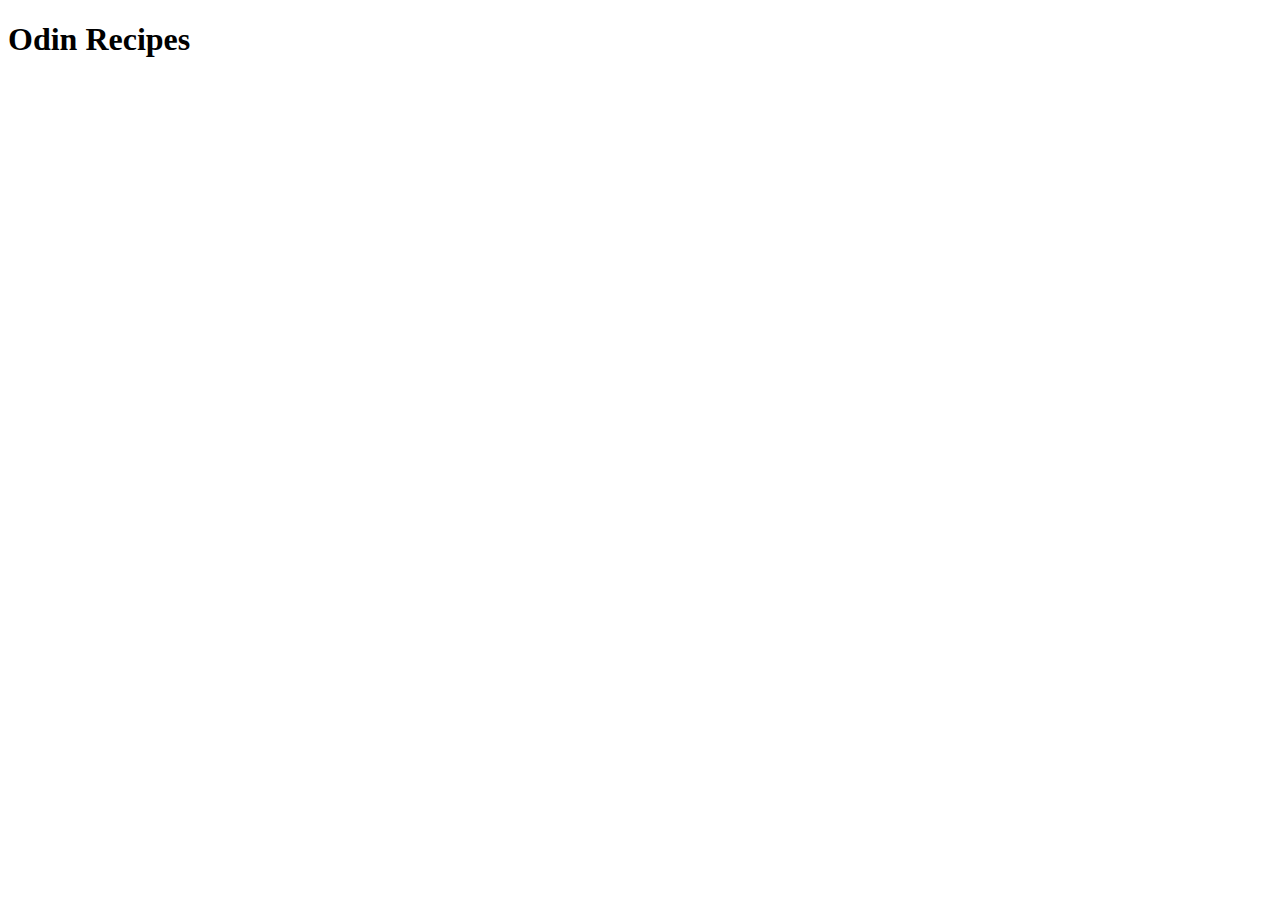
==== index.html @ 8bc4f268 "Setup boilerplate" ====
<!DOCTYPE html>
<html lang="en">
<head>
    <meta charset="UTF-8">
    <meta name="viewport" content="width=device-width, initial-scale=1.0">
    <title>Recipes</title>
</head>
<body>
    <h1>Odin Recipes</h1>
</body>
</html>
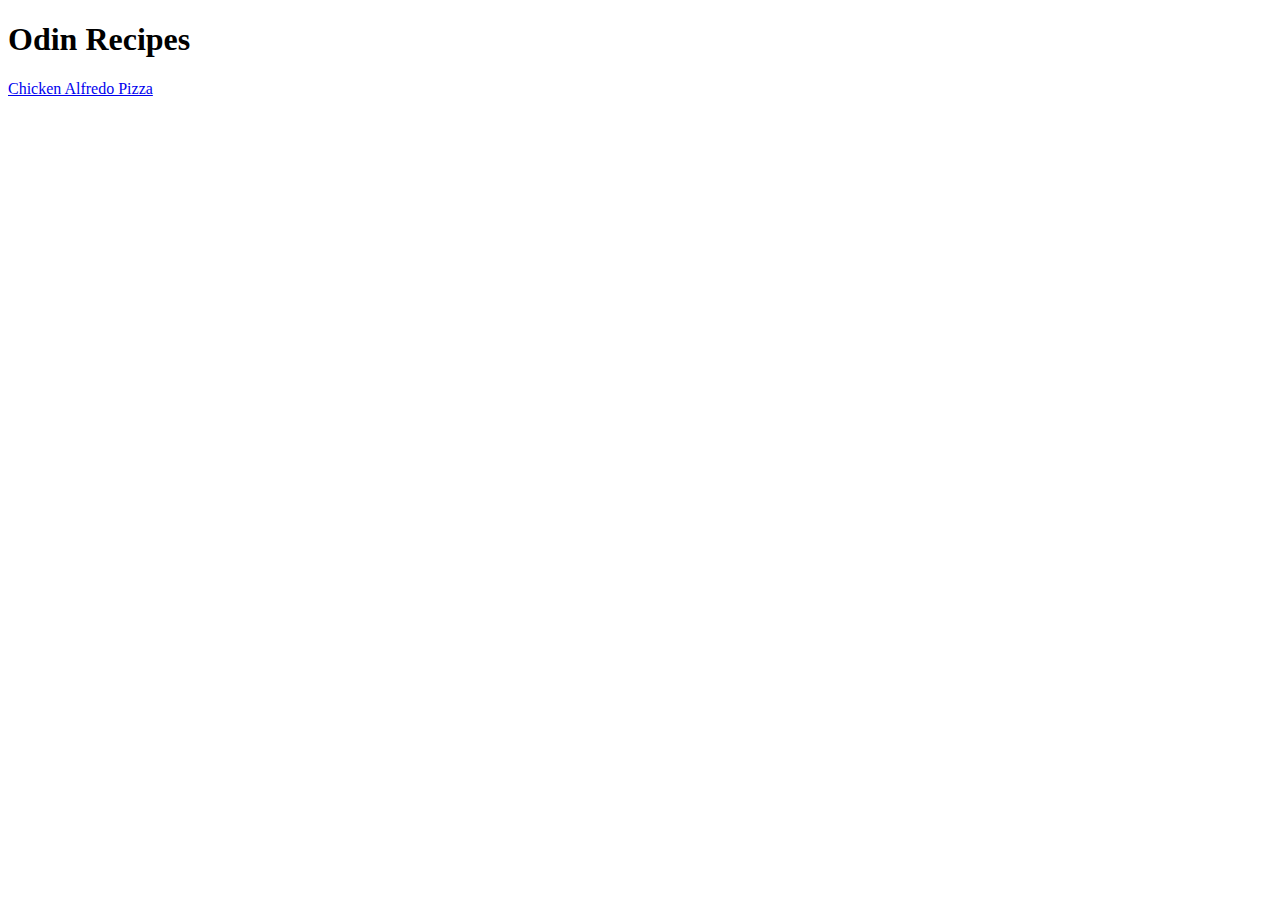
==== commit cf677de7: "added list of ingredients inpizza and media in index" ====
--- a/index.html
+++ b/index.html
@@ -6,6 +6,7 @@
     <title>Recipes</title>
 </head>
 <body>
-    <h1>Odin Recipes</h1>
+    <h1>Odin Recipes</h1> 
+    <a href="recipes/pizza.html">Chicken Alfredo Pizza</a>
 </body>
 </html>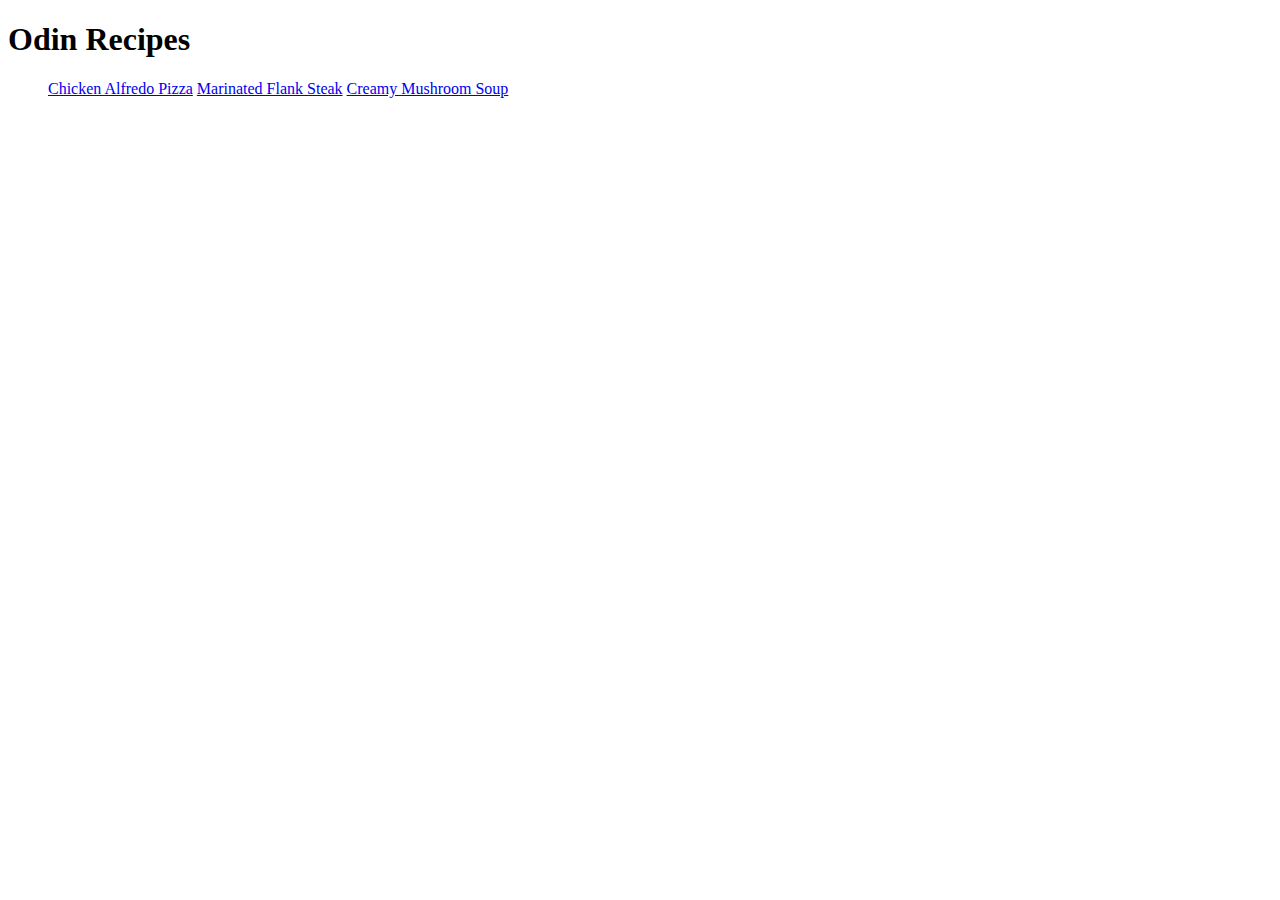
==== commit f15ac5b5: "coded soup html added ul list for links in index" ====
--- a/index.html
+++ b/index.html
@@ -6,7 +6,11 @@
     <title>Recipes</title>
 </head>
 <body>
-    <h1>Odin Recipes</h1> 
+    <h1>Odin Recipes</h1>
+    <ul>
     <a href="recipes/pizza.html">Chicken Alfredo Pizza</a>
+    <a href="recipes/steak.html">Marinated Flank Steak</a>
+    <a href="recipes/soup.html">Creamy Mushroom Soup</a>
+    </ul>
 </body>
 </html>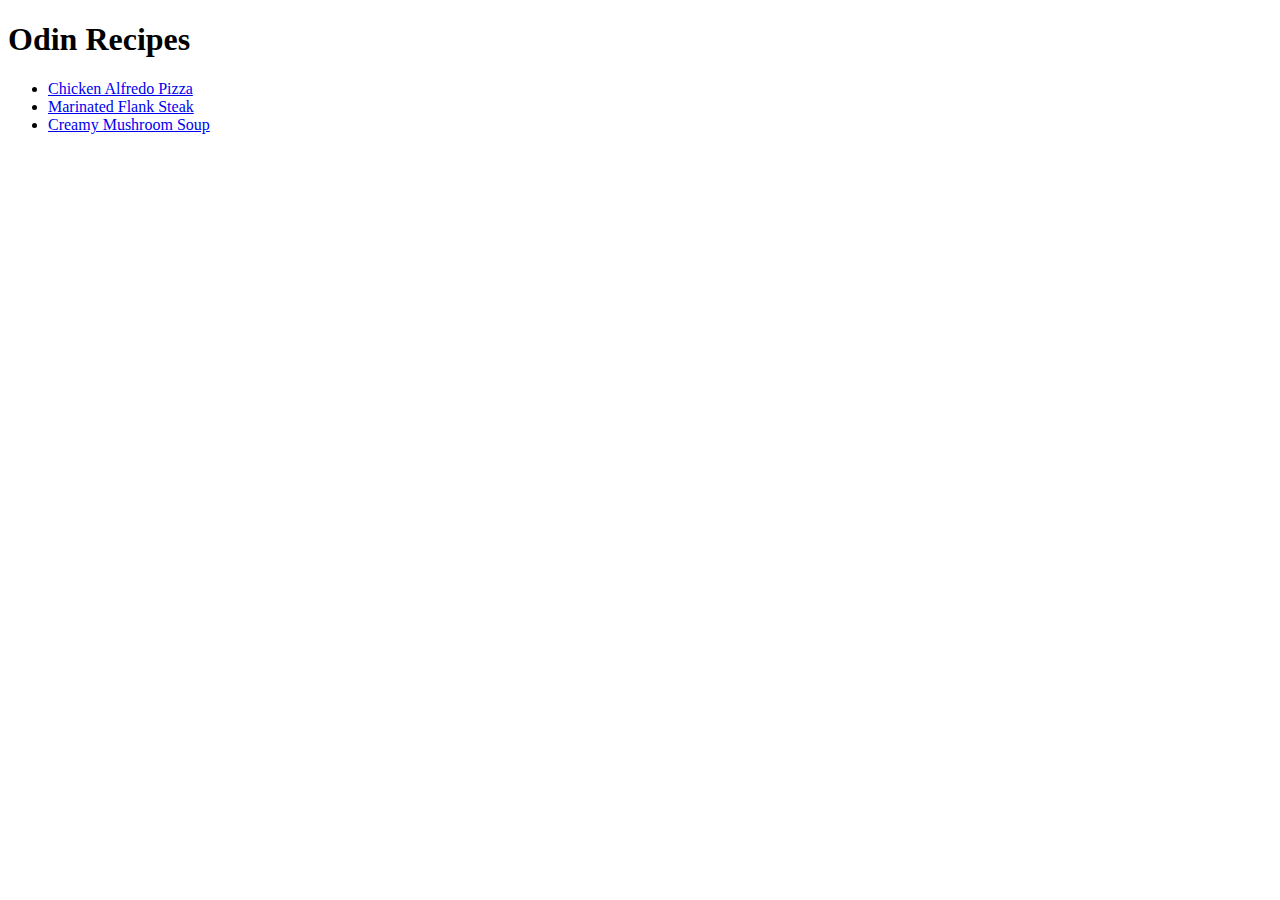
==== commit 82174677: "fixed the proper format for the list" ====
--- a/index.html
+++ b/index.html
@@ -8,9 +8,9 @@
 <body>
     <h1>Odin Recipes</h1>
     <ul>
-    <a href="recipes/pizza.html">Chicken Alfredo Pizza</a>
-    <a href="recipes/steak.html">Marinated Flank Steak</a>
-    <a href="recipes/soup.html">Creamy Mushroom Soup</a>
+    <li><a href="recipes/pizza.html">Chicken Alfredo Pizza</a></li>
+    <li><a href="recipes/steak.html">Marinated Flank Steak</a></li>
+    <li><a href="recipes/soup.html">Creamy Mushroom Soup</a></li>
     </ul>
 </body>
 </html>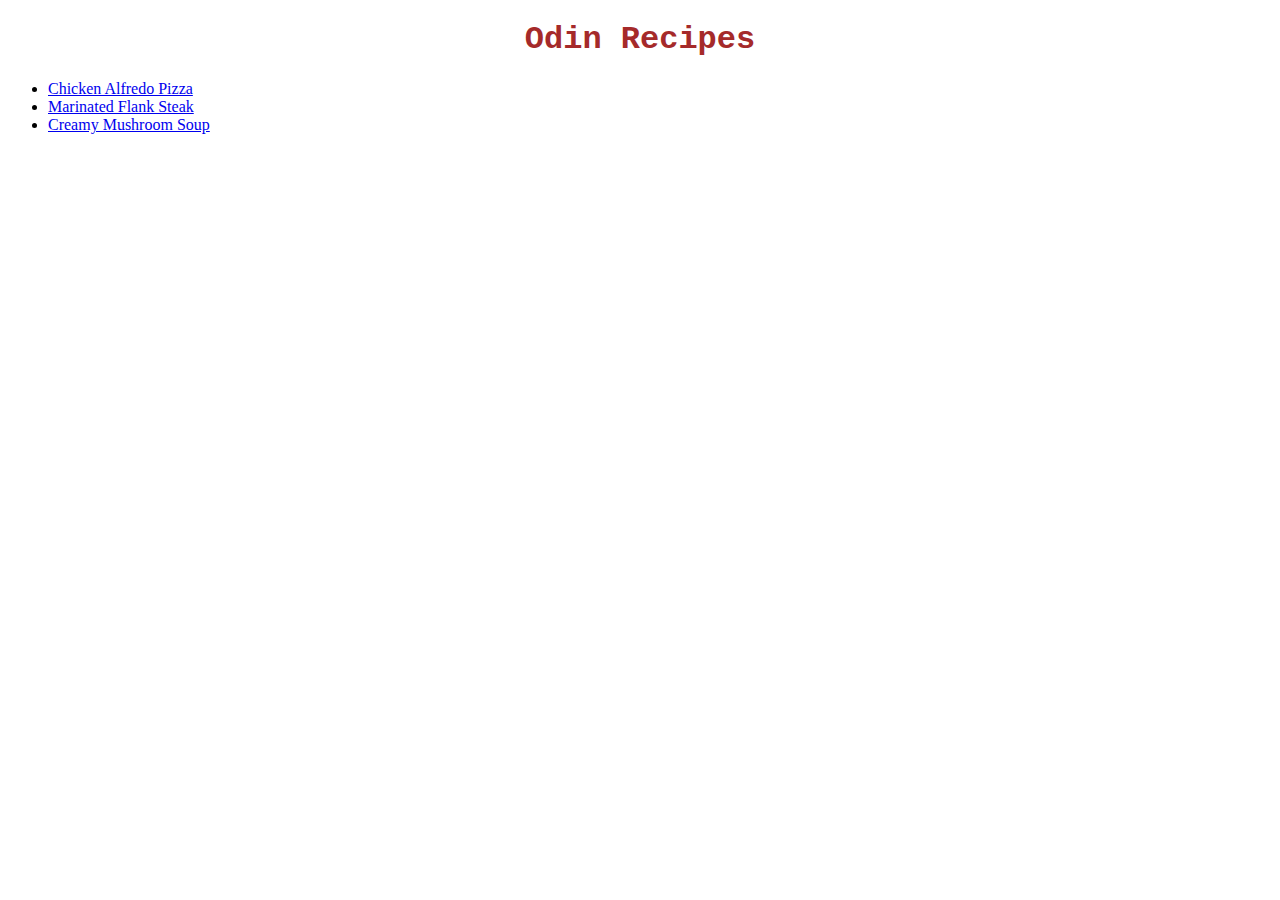
==== commit 9bbbe87e: "added syle.css and colors" ====
--- a/index.html
+++ b/index.html
@@ -4,9 +4,10 @@
     <meta charset="UTF-8">
     <meta name="viewport" content="width=device-width, initial-scale=1.0">
     <title>Recipes</title>
+    <link rel="stylesheet" href="style.css">
 </head>
 <body>
-    <h1>Odin Recipes</h1>
+    <h1 class="title">Odin Recipes</h1>
     <ul>
     <li><a href="recipes/pizza.html">Chicken Alfredo Pizza</a></li>
     <li><a href="recipes/steak.html">Marinated Flank Steak</a></li>
--- a/style.css
+++ b/style.css
@@ -0,0 +1,18 @@
+.title{
+    color: brown;
+    font-family: 'Courier New', Courier, monospace;
+    text-align: center;
+}
+.subtitle{
+    color: white;
+    background-color: black;
+    font-family: 'Times New Roman', Times, serif;
+}
+.img{
+    width: 300px;
+    height: auto;
+}
+.center{
+    text-align: center;
+    background-color: brown;
+}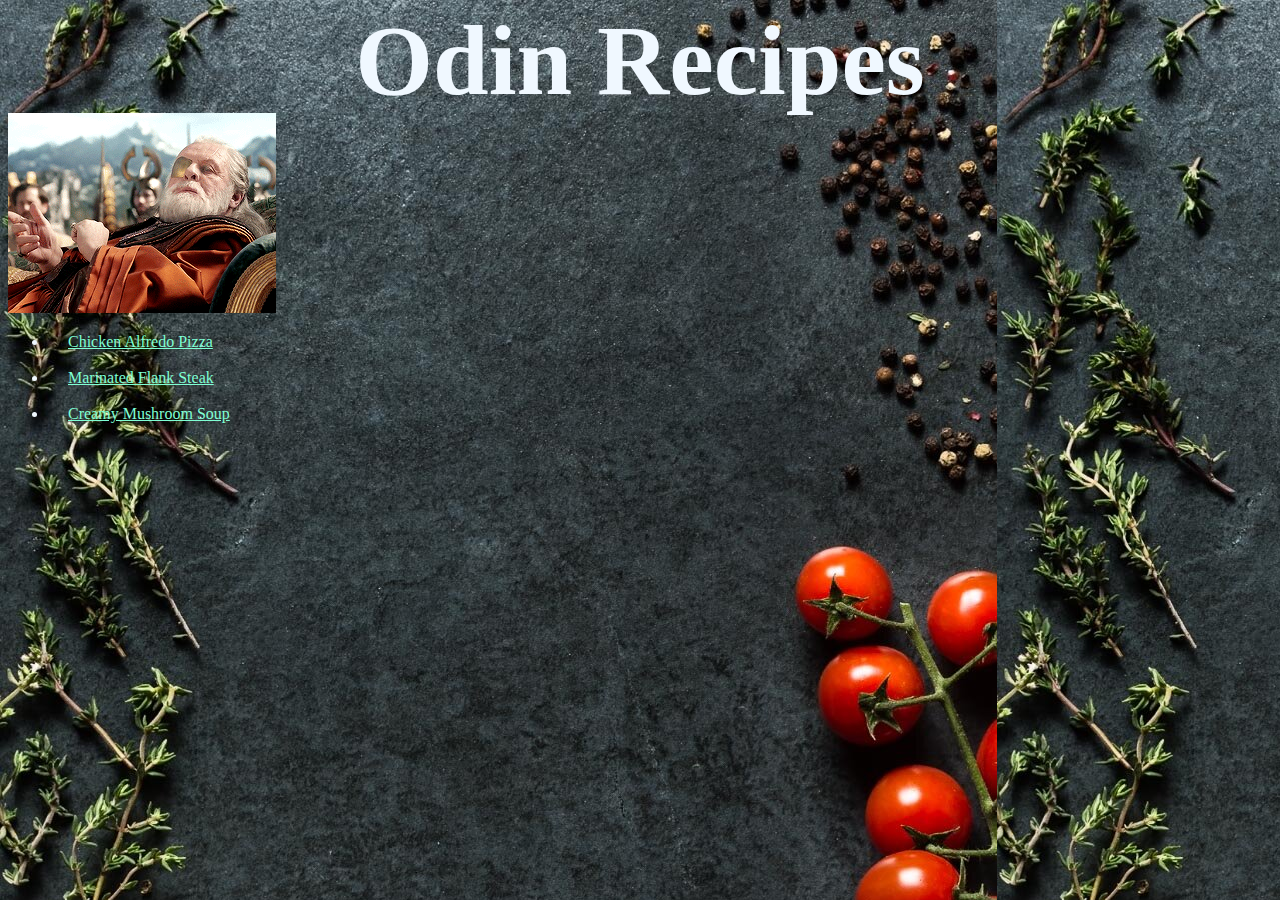
==== commit 95e73419: "changed style and html" ====
--- a/index.html
+++ b/index.html
@@ -8,9 +8,14 @@
 </head>
 <body>
     <h1 class="title">Odin Recipes</h1>
-    <ul>
+    <div class="home">
+        <img src="./images/odin.gif" style="width: auto;">
+    </div>
+    <ul class="member">
     <li><a href="recipes/pizza.html">Chicken Alfredo Pizza</a></li>
+    <br>
     <li><a href="recipes/steak.html">Marinated Flank Steak</a></li>
+    <br>
     <li><a href="recipes/soup.html">Creamy Mushroom Soup</a></li>
     </ul>
 </body>
--- a/style.css
+++ b/style.css
@@ -1,18 +1,86 @@
-.title{
-    color: brown;
-    font-family: 'Courier New', Courier, monospace;
-    text-align: center;
+body{
+  background-image: url(.//images/background.jpg);
 }
-.subtitle{
-    color: white;
-    background-color: black;
-    font-family: 'Times New Roman', Times, serif;
+.container {
+  margin-left: 150px;
+  margin-right: 150px;
+  background: transparent;
+  display: flex;
+  align-items: stretch;
+  justify-content: space-evenly;
+  gap: 16px;
 }
-.img{
-    width: 300px;
-    height: auto;
+
+.item {
+  flex-grow: 1;
+  flex-basis: 5px;
+  
 }
-.center{
-    text-align: center;
-    background-color: brown;
+.item2 {
+  flex-grow: 3;
+  background: transparent;
+}
+.item img{
+  height: 250px;
+  width: 200px;
+}
+ul{
+  color: black;
+}
+.container2 {
+  margin-left: 150px;
+  margin-right: 150px;
+  background: transparent;
+  display: flex;
+  gap: 16px;
+  justify-content: space-around;
+}
+.item3 {
+  flex-grow: 1;
+  flex-basis: 1000px;
+  background: transparent;
+}
+.item4 {
+  flex-grow: 1;
+  flex-basis: 3500px;
+  background: transparent;
+  align-self: flex-start;
+}
+h1{
+  text-align: center;
+  margin: -5px;
+  color: aliceblue;
+  font-size: 100px;
+}
+h2{
+  text-align: center;
+  font-size: 50px;
+  color: wheat;
+}
+p{
+  text-align: center;
+  font-size: 25px;
+  color: aliceblue;
+}
+h4{
+  color: wheat;
+  font-size: 20px;
+}
+ul li{
+  color: aliceblue;
+}
+ol li{
+  color: aliceblue;
+  margin: 40px;
+  font-size: 17px;
+  font-weight: 800;
+  font-family: 'Courier New', Courier, monospace;
+}
+.none li{
+  color: aliceblue;
+  margin: 20px;
+}
+a{
+  color: aquamarine;
+  margin: 20px;
 }